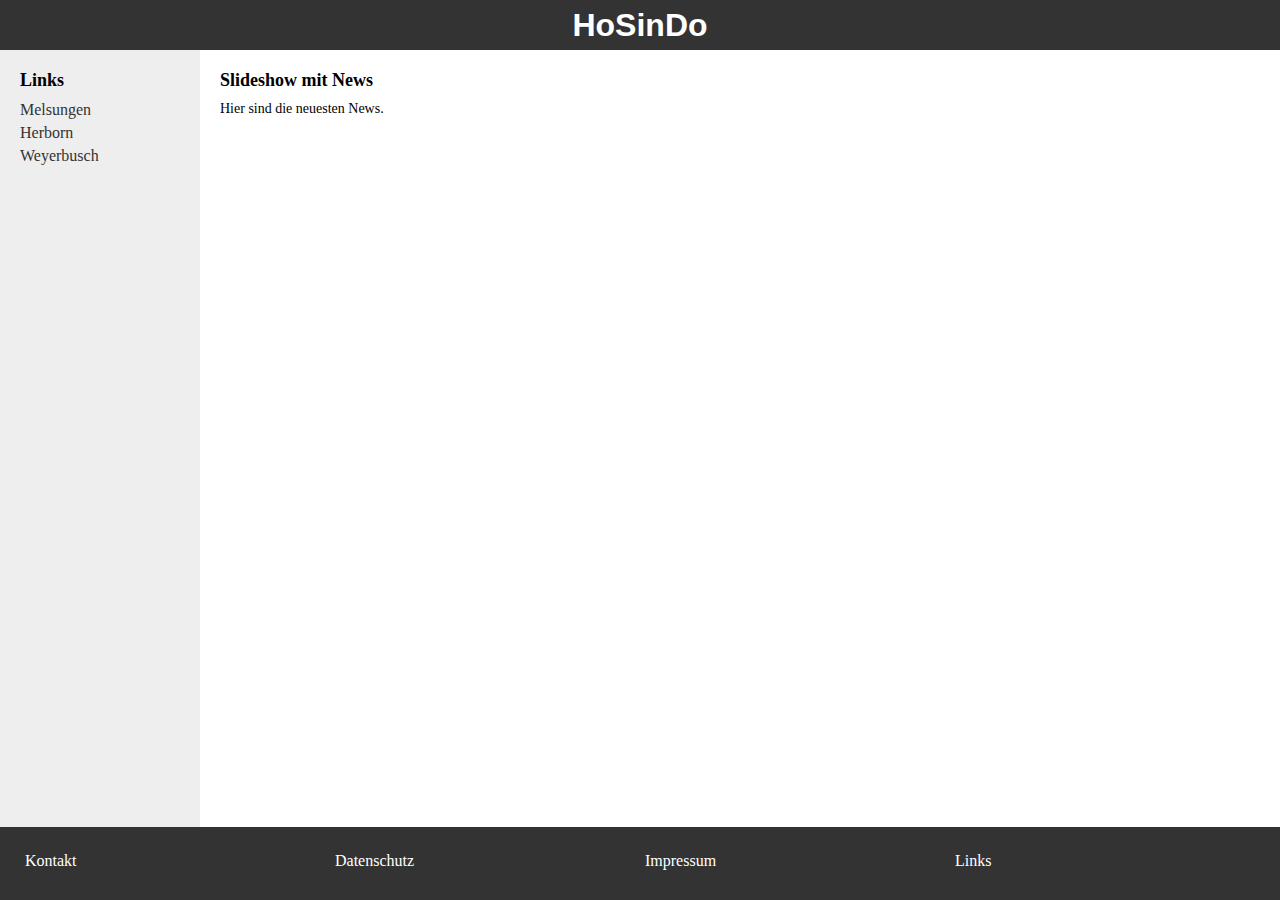
==== HoSinDo2.HTML @ 91f69226 "TestSeite" ====
<!DOCTYPE html>
<html>
  <head>
    <meta charset="UTF-8">
    <title>HoSinDo</title>
    <link rel="stylesheet" href="style.css">
  </head>
  <body>
    <div class="header">
      <div class="title-container">
        <h1 class="title">HoSinDo</h1>
      </div>
    </div>
    <div class="main">
      <div class="sidebar">
        <h2>Links</h2>
        <ul>
          <li><a href="#">Melsungen</a></li>
          <li><a href="#">Herborn</a></li>
          <li><a href="#">Weyerbusch</a></li>
        </ul>
      </div>
      <div class="content">
        <div class="slideshow">
          <h2>Slideshow mit News</h2>
          <p>Hier sind die neuesten News.</p>
        </div>
      </div>
    </div>
    <div class="footer">
	
      <div class="footer-box">
        <ul>
          <li><a href="#">Kontakt</a></li>
        </ul>
      </div>
      <div class="footer-box">
        <ul>
          <li><a href="#">Datenschutz</a></li>
        </ul>
      </div>
      <div class="footer-box">
        
        <ul>
          <li><a href="#">Impressum</a></li>
          
        </ul>
      </div>
 <div class="footer-box">

        <ul>
          <li><a href="#">Links</a></li>

        </ul>
      </div>
    </div>
  </body>
</html>
---- style.css ----
/* Allgemeine Formatierung */

* {
  box-sizing: border-box;
  margin: 0;
  padding: 0;
}

html, body {
  height: 100%;
}

/* Header */

.header {
  width: 100%;
  overflow: hidden;
  background-color: #333;
  color: #fff;
  height: 50px;
  position: relative;
}

.title-container {
  position: absolute;
  top: 50%;
  left: 50%;
  transform: translate(-50%, -50%);
}

.title {
  font-family: Arial, sans-serif;
  font-size: 32px;
  font-weight: bold;
  text-align: center;
}


/* Main */

.main {
  height: calc(100% - 50px);
  display: flex;
}

.sidebar {
  width: 200px;
  background-color: #eee;
  padding: 20px;
}

.sidebar h2 {
  font-size: 18px;
  font-weight: bold;
  margin-bottom: 10px;
}

.sidebar ul {
  list-style: none;
}

.sidebar ul li {
  margin-bottom: 5px;
}

.sidebar ul li a {
  color: #333;
  text-decoration: none;
}

.sidebar ul li a:hover {
  color: #666;
}

.content {
  flex: 1;
  padding: 20px;
}

.slideshow {
  margin-bottom: 20px;
}

.slideshow h2 {
  font-size: 18px;
  font-weight: bold;
  margin-bottom: 10px;
}

.slideshow p {
  font-size: 14px;
}

/* Footer */

.footer {
  background-color: #333;
  color: #fff;
  padding: 20px;
  display: flex;
  justify-content: space-between;
  align-items: center;
  position: absolute;
  bottom: 0;
  width: 100%;
}

.footer h3 {
  font-size: 18px;
  font-weight: bold;
  margin-bottom: 10px;
}

.footer-box {
  flex-basis: 30%;
}

.footer-box ul {
  list-style: none;
  padding: 5px;
}

.footer-box ul li {
  margin-bottom: 5px;
}

.footer-box ul li a {
  color: #fff;
  text-decoration: none;
}

.footer-box ul li a:hover {
  text-decoration: underline;
}
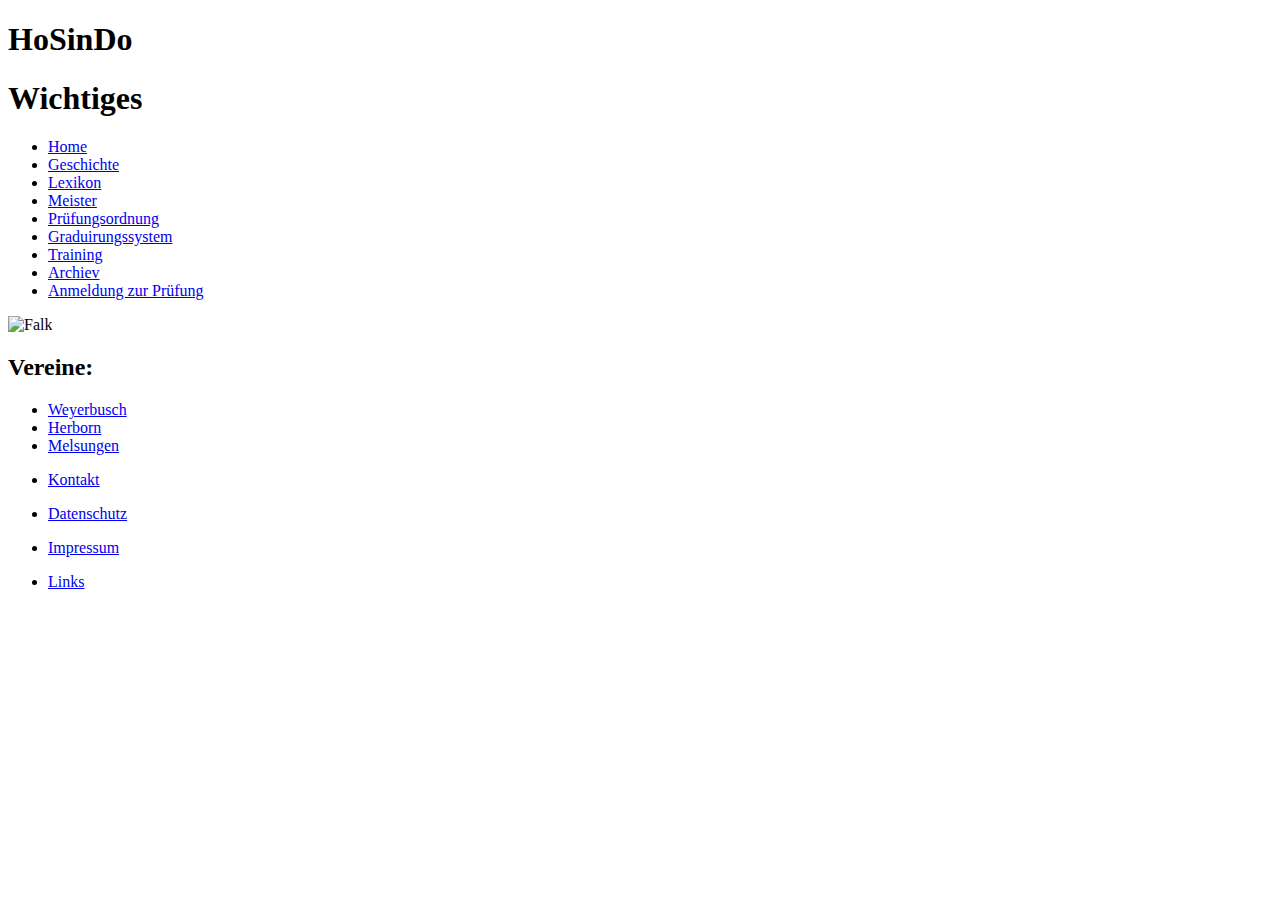
==== commit d29e8f35: "Update HoSinDo" ====
--- a/HoSinDo2.HTML
+++ b/HoSinDo2.HTML
@@ -1,58 +1,70 @@
 <!DOCTYPE html>
 <html>
-  <head>
+<head>
     <meta charset="UTF-8">
     <title>HoSinDo</title>
-    <link rel="stylesheet" href="style.css">
-  </head>
-  <body>
+    <link rel="stylesheet" href="images.css">
+</head>
+<body>
     <div class="header">
-      <div class="title-container">
-        <h1 class="title">HoSinDo</h1>
-      </div>
+        <div class="title-container">
+            <h1 class="title">HoSinDo</h1>
+        </div>
     </div>
     <div class="main">
-      <div class="sidebar">
-        <h2>Links</h2>
-        <ul>
-          <li><a href="#">Melsungen</a></li>
-          <li><a href="#">Herborn</a></li>
-          <li><a href="#">Weyerbusch</a></li>
-        </ul>
-      </div>
-      <div class="content">
-        <div class="slideshow">
-          <h2>Slideshow mit News</h2>
-          <p>Hier sind die neuesten News.</p>
+        <div class="sidebar">
+            <div class="sidebar-links">
+                <h1>Wichtiges</h1>
+                <ul>
+                    <li><a href="HoSinDo.HTML">Home</a></li>
+                    <li><a href="HoSinDo2.HTML">Geschichte</a></li>
+                    <li><a href="#">Lexikon</a></li>
+                    <li><a href="#">Meister</a></li>
+                    <li><a href="#">Prüfungsordnung</a></li>
+                    <li><a href="#">Graduirungssystem</a></li>
+                    <li><a href="#">Training</a></li>
+                    <li><a href="#">Archiev</a></li>
+                    <li><a href="#">Anmeldung zur Prüfung</a></li>
+                </ul>
+            </div>
         </div>
-      </div>
+        <div class="content">
+            <div class="images">
+                <img src="Pictures/Falk.jpeg" alt="Falk">
+            </div>
+        </div>
+        <div class="sidebar-right">
+            <div class="sidebar-links">
+                <h2>Vereine:</h2>
+                <ul>
+                    <li><a href="#">Weyerbusch</a></li>
+                    <li><a href="#">Herborn</a></li>
+                    <li><a href="#">Melsungen</a></li>
+                </ul>
+            </div>
+        </div>
     </div>
     <div class="footer">
-	
-      <div class="footer-box">
-        <ul>
-          <li><a href="#">Kontakt</a></li>
-        </ul>
-      </div>
-      <div class="footer-box">
-        <ul>
-          <li><a href="#">Datenschutz</a></li>
-        </ul>
-      </div>
-      <div class="footer-box">
-        
-        <ul>
-          <li><a href="#">Impressum</a></li>
-          
-        </ul>
-      </div>
- <div class="footer-box">
-
-        <ul>
-          <li><a href="#">Links</a></li>
-
-        </ul>
-      </div>
+        <div class="footer-box">
+            <ul>
+                <li><a href="#">Kontakt</a></li>
+            </ul>
+        </div>
+        <div class="footer-box">
+            <ul>
+                <li><a href="#">Datenschutz</a></li>
+            </ul>
+        </div>
+        <div class="footer-box">
+            <ul>
+                <li><a href="#">Impressum</a></li>
+            </ul>
+        </div>
+        <div class="footer-box">
+            <ul>
+                <li><a href="#">Links</a></li>
+            </ul>
+        </div>
     </div>
-  </body>
-</html>
+</body>
+</html>